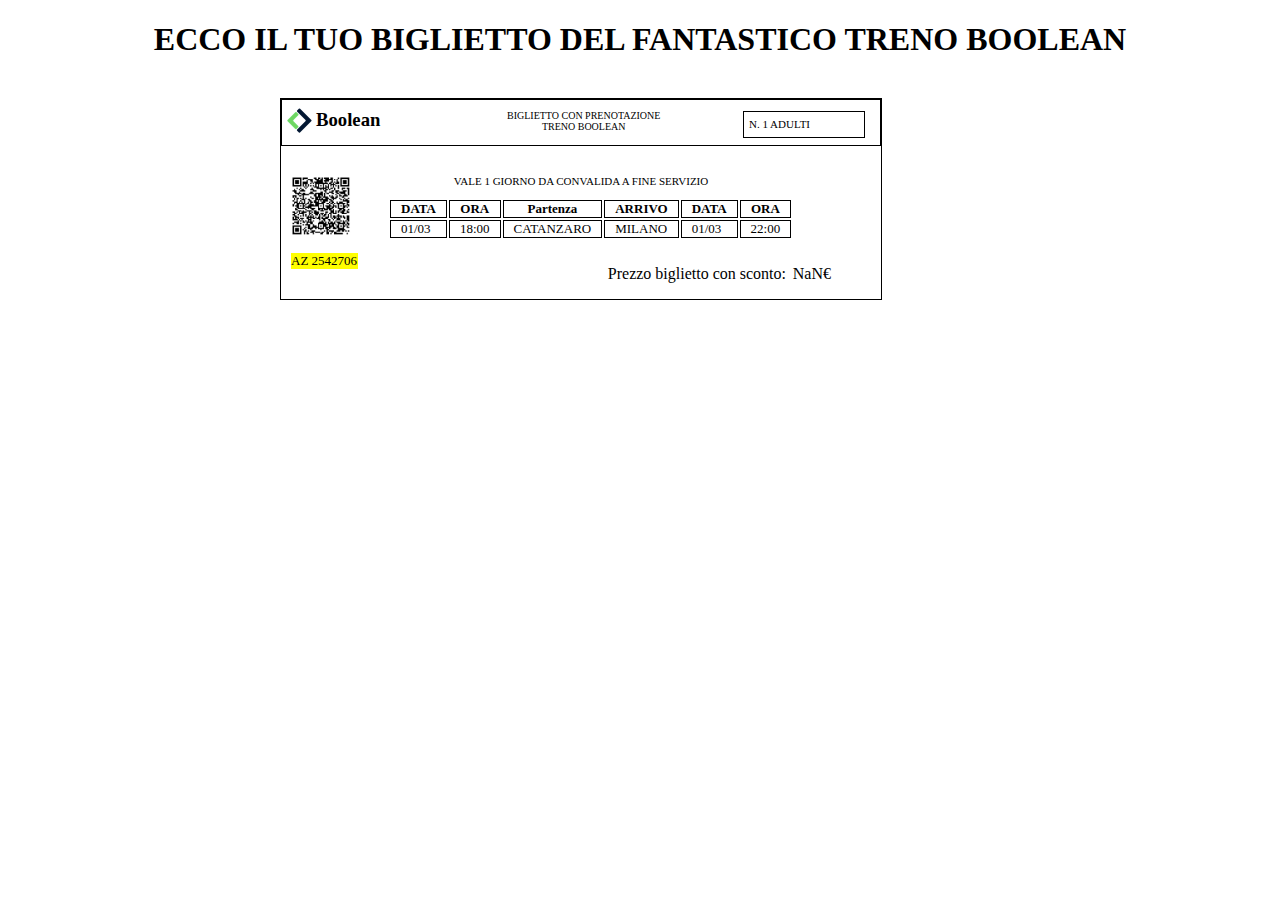
==== bonus/index.html @ ca688366 "bonus completato" ====
<!DOCTYPE html>
<html lang="en" dir="ltr">
  <head>
    <meta charset="utf-8">
    <title>biglietto treno</title>
    <link rel="stylesheet" href="./assets/master.css">
  </head>
  <body>
    <h1>ECCO IL TUO BIGLIETTO DEL FANTASTICO TRENO BOOLEAN</h1>
    <div class="biglietto">
      <nav>
      <div class="logo">
         <img src="./assets/img/Logo.png" alt="logo boolean">
         <h3>Boolean</h3>
       </div>
       <p>BIGLIETTO CON PRENOTAZIONE TRENO BOOLEAN</p>
       <p id="text-right">N. 1 ADULTI</p>
      </nav>
       <img id="qr-code" src="./assets/img/qr_code.jpg" alt="">

       <p id="convalida">VALE 1 GIORNO DA CONVALIDA A FINE SERVIZIO</p>
     <div class="table">
      <table>
         <tr>
           <th>DATA</th>
           <th>ORA</th>
           <th>Partenza</th>
           <th>ARRIVO</th>
           <th>DATA</th>
           <th>ORA</th>
          </tr>
          <tr>
           <td>01/03</td>
           <td>18:00</td>
           <td>CATANZARO</td>
           <td>MILANO</td>
           <td>01/03</td>
           <td>22:00</td>
         </tr>
      </table>
     </div>
      <p id="modifiche">AZ 2542706</p>
      <p id="position">Prezzo biglietto con sconto:</p>
      <p id="prezzo_biglietto"></p>
    </div>
  <script src="./assets/main.js" charset="utf-8"></script>
  </body>
</html>
---- bonus/assets/master.css ----
h1{
  text-align: center;
}
.biglietto{
  height: 200px;
  width: 600px;
  border: 1px solid black;
  margin-left: 272px;
  margin-top: 40px;
  position: relative;
}
nav{
  border: 1px solid black;
  position: relative;
  height: 45px;
}
.logo{
  margin-left: 5px;
  margin-top: 8px;
}
.logo > img{
  height: 25px;
}
.logo h3{
  display:inline-block;
  vertical-align: 7px;
  margin: 0;
}
nav p{
  text-align:center;
  width: 174px;
  font-size: 10px;
  position: absolute;
  top: 0;
  right: 35%;

}
#text-right{
  text-align: left;
  position: absolute;
  right: 15px;
  border: 1px solid black;
  height: 25px;
  line-height: 25px;
  width: 115px;
  font-size: 11px;
  padding-left: 5px;
}
#qr-code{
  margin-top: 30px;
  height: 60px;
  margin-left: 10px;
}
#convalida{
  font-size: 11px;
  text-align: center;
  margin-top: -65px;
}
.table{
  font-size: 13px;
  margin-left: 107px;
}
th , td{
    border: 1px solid black;
    padding: 0 10px;
}
#modifiche{
  font-size: 13px;
  margin-left: 10px;
  background:#FFFF00;
  width: 67px;
}
#position{
  position: absolute;
  right: 95px;
  bottom: 0;
}
#prezzo_biglietto{
  position: absolute;
  right: 50px;
  bottom: 0;

}
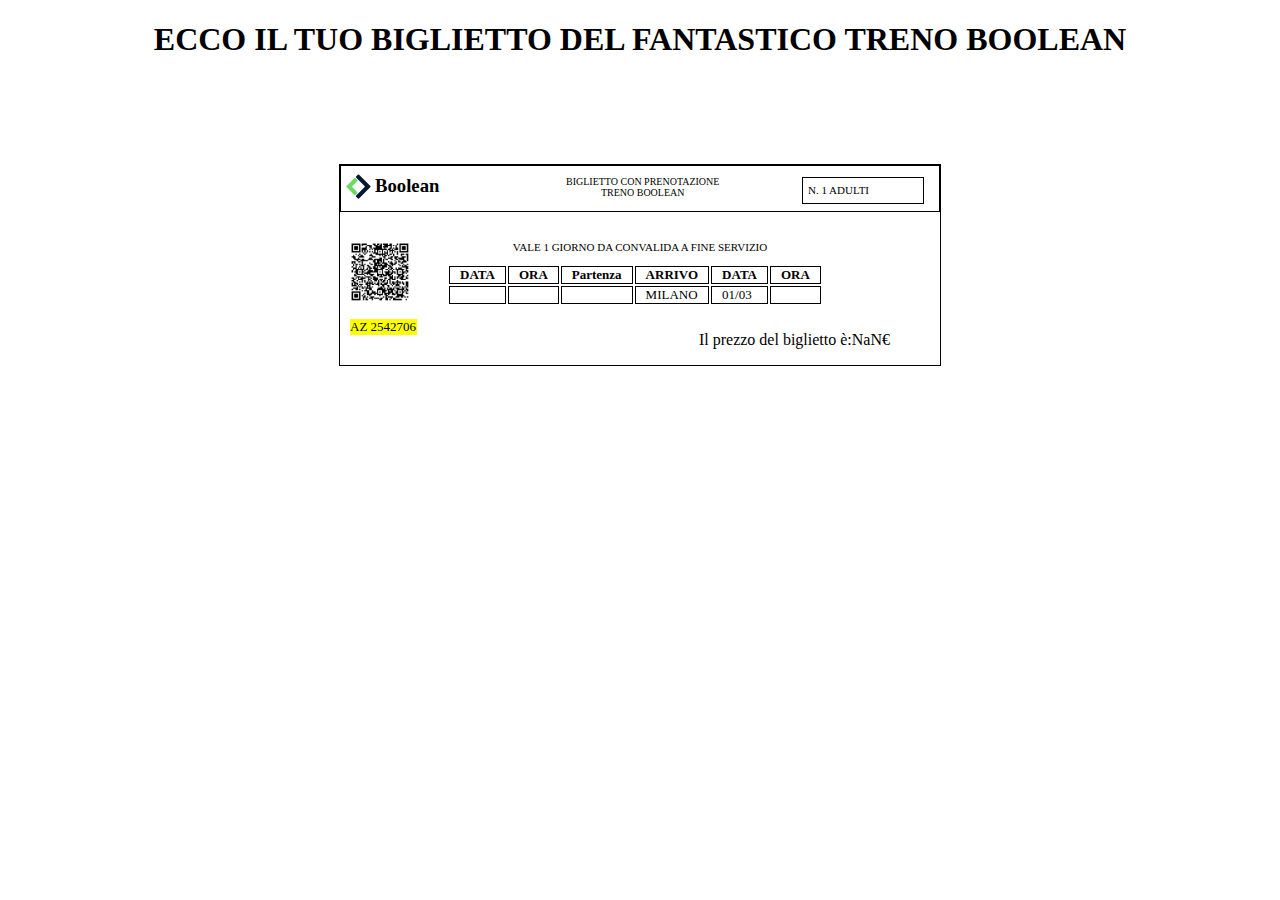
==== commit e9014a18: "Bonus completato" ====
--- a/bonus/index.html
+++ b/bonus/index.html
@@ -30,17 +30,17 @@
            <th>ORA</th>
           </tr>
           <tr>
-           <td>01/03</td>
-           <td>18:00</td>
-           <td>CATANZARO</td>
-           <td>MILANO</td>
-           <td>01/03</td>
-           <td>22:00</td>
+           <td id="data">01/03</td>
+           <td id="ora">18:00</td>
+           <td class="citta" id="citta_part">CATANZARO</td>
+           <td class="citta" id="citta_arrivo">MILANO</td>
+           <td id="data">01/03</td>
+           <td id="ora_arrivo">22:00</td>
          </tr>
       </table>
      </div>
       <p id="modifiche">AZ 2542706</p>
-      <p id="position">Prezzo biglietto con sconto:</p>
+      
       <p id="prezzo_biglietto"></p>
     </div>
   <script src="./assets/main.js" charset="utf-8"></script>
--- a/bonus/assets/master.css
+++ b/bonus/assets/master.css
@@ -6,9 +6,11 @@
   height: 200px;
   width: 600px;
   border: 1px solid black;
-  margin-left: 272px;
   margin-top: 40px;
-  position: relative;
+  position: absolute;
+  top: 25%;
+  left: 50%;
+  transform: translate(-50%, -50%);
 }
 nav{
   border: 1px solid black;
@@ -57,28 +59,30 @@
   text-align: center;
   margin-top: -65px;
 }
+
 .table{
   font-size: 13px;
   margin-left: 107px;
 }
+
 th , td{
     border: 1px solid black;
     padding: 0 10px;
 }
+
 #modifiche{
   font-size: 13px;
   margin-left: 10px;
   background:#FFFF00;
   width: 67px;
 }
-#position{
-  position: absolute;
-  right: 95px;
-  bottom: 0;
-}
+
 #prezzo_biglietto{
   position: absolute;
   right: 50px;
   bottom: 0;
 
 }
+.citta{
+  text-transform: uppercase;
+}
